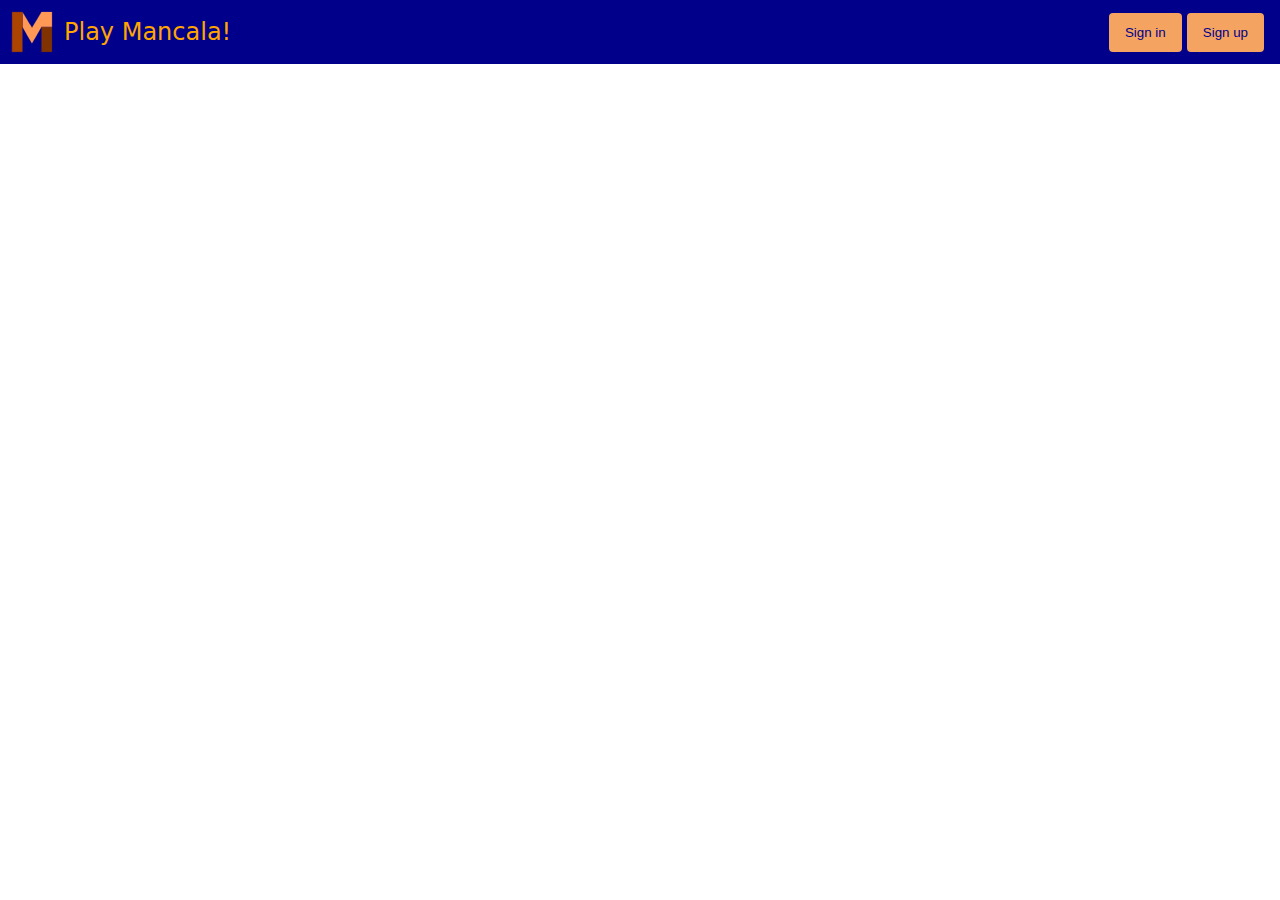
==== index.html @ 2a1b3733 "Initial commit" ====
<!DOCTYPE html>

<html lang = en>
    <head>
        <meta charset="UTF-8">        <!-- para caracteres acentuados   -->
        <link rel="stylesheet" href="styles.css" type="text/css">
        <title>Play Mancala</title>  <!-- texto na decoração da janela -->

        <!-- favicons -->
        <link rel="apple-touch-icon" sizes="180x180" href="apple-touch-icon.png">
        <link rel="icon" type="image/png" sizes="32x32" href="favicon-32x32.png">
        <link rel="icon" type="image/png" sizes="16x16" href="favicon-16x16.png">
        <link rel="manifest" href="site.webmanifest">
        <link rel="mask-icon" href="safari-pinned-tab.svg" color="#5bbad5">
        <meta name="msapplication-TileColor" content="#00aba9">
        <meta name="theme-color" content="#ffffff">

    </head>
    <body>

        <nav class="nav-bar">
            <div class="brand">
                <img src="logo.svg" height=64 width=64>
                <span>Play Mancala!</span>
            </div>
            <div class="auth">
                <button class="auth-button">Sign in</button>
                <button class="auth-button">Sign up</button>
            </div>
        </nav>

        <div class="game-board">
            <span class="bank"></span>
            
            <span class="bank"></span>
        </div>

        <div class="ranking">

        </div>


    </body>
</html>
---- styles.css ----
/* dark blue: #081447 */

body {
    margin: 0;
    font-family: system-ui,-apple-system,"Segoe UI",Roboto,"Helvetica Neue",Arial,"Noto Sans","Liberation Sans",sans-serif,"Apple Color Emoji","Segoe UI Emoji","Segoe UI Symbol","Noto Color Emoji";
}

.nav-bar {
    align-items: center;
    background-color: darkblue;
    display: flex;
    flex-direction: row;
    justify-content: space-between;
}

.brand {
    align-items: center;
    color: orange;
    display: flex;
    font-size: x-large;
}

.auth {
    margin-right: 16px;
}

.auth-button {
    background-color: sandybrown;
    border:0px;
    border-radius: 0.25rem;
    color: darkblue;
    padding: 12px 16px;
}

.auth-button:hover {
    background-color: red;
}

.auth-button:active {

}

.game-board {
    background-color: green;
    
}
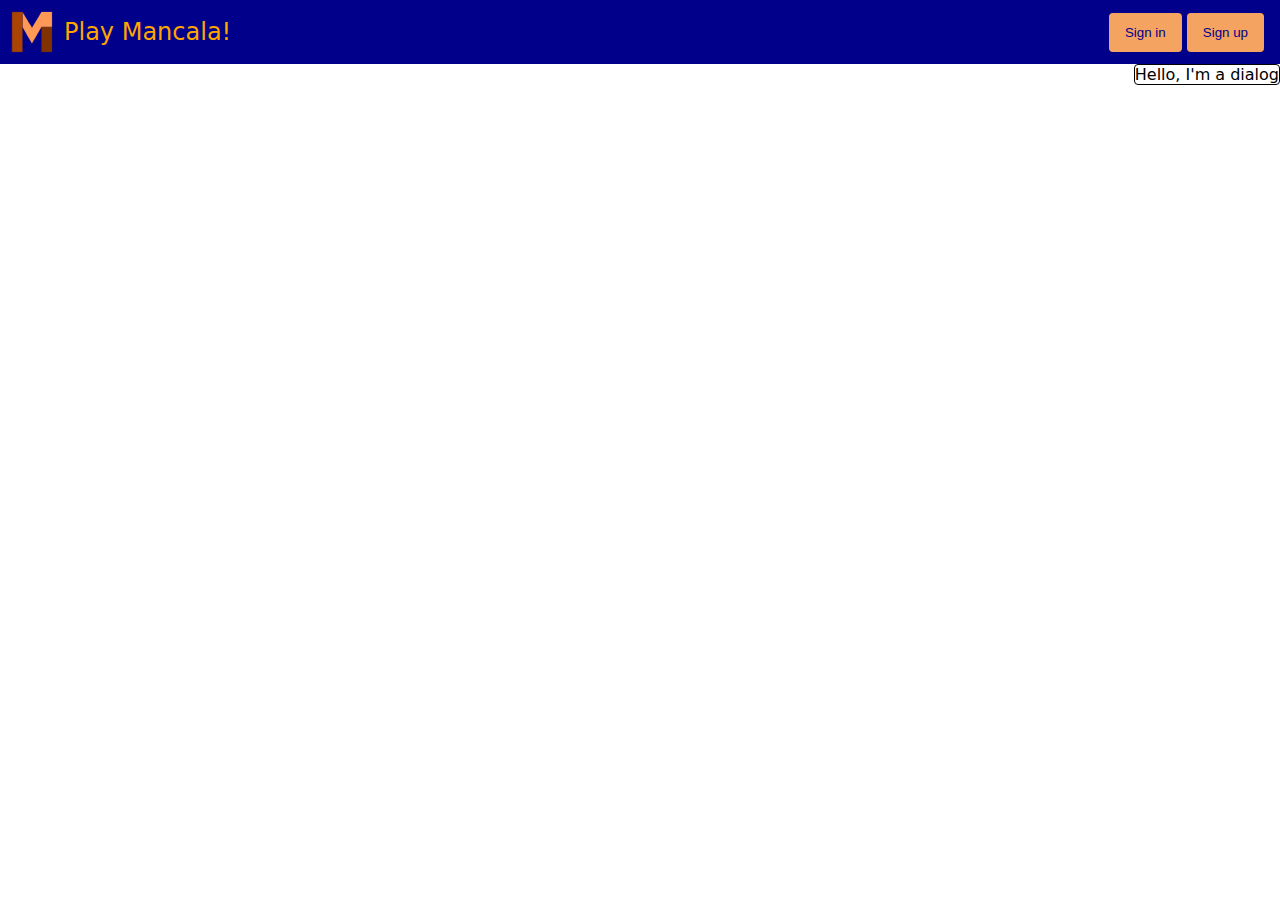
==== commit 63328151: "Improved game logic and added main to test." ====
--- a/index.html
+++ b/index.html
@@ -29,6 +29,8 @@
             </div>
         </nav>
 
+        <div class="dialog">Hello, I'm a dialog</div>
+
         <div class="game-board">
             <span class="bank"></span>
             
--- a/styles.css
+++ b/styles.css
@@ -25,22 +25,31 @@
 }
 
 .auth-button {
-    background-color: sandybrown;
-    border:0px;
+    background-color: sandybrown; /*#ff9955 cor do logo*/
+    border:4px;
     border-radius: 0.25rem;
     color: darkblue;
     padding: 12px 16px;
 }
 
 .auth-button:hover {
-    background-color: red;
+    color:darkslateblue;
+    cursor: pointer;
 }
 
 .auth-button:active {
-
+    background-color: wheat;
+    color: darkblue;
 }
 
 .game-board {
     background-color: green;
     
+}
+
+.dialog {
+    z-index: 1;
+    float: right;
+    border: 1px solid black;
+    border-radius: 0.25rem;
 }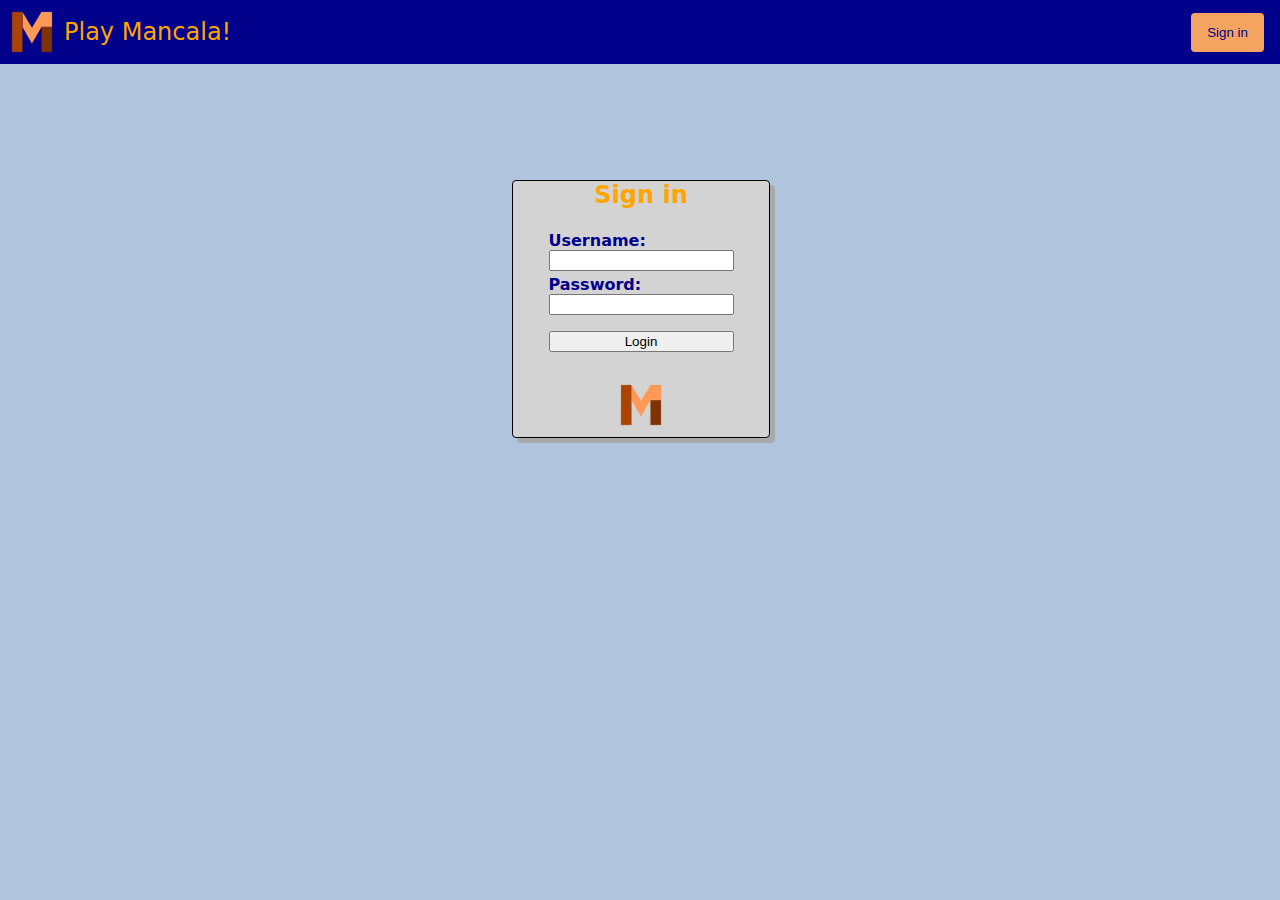
==== commit 7e5c4658: "Added auth dialog." ====
--- a/index.html
+++ b/index.html
@@ -20,16 +20,26 @@
 
         <nav class="nav-bar">
             <div class="brand">
-                <img src="logo.svg" height=64 width=64>
+                <img src="logo.svg" alt="logo" height=64 width=64>
                 <span>Play Mancala!</span>
             </div>
             <div class="auth">
                 <button class="auth-button">Sign in</button>
-                <button class="auth-button">Sign up</button>
+                <!-- <button class="auth-button">Sign up</button> -->
             </div>
         </nav>
 
-        <div class="dialog">Hello, I'm a dialog</div>
+        <div class="authDialog">
+            Sign in
+            <form class="dialogForm">
+                <label class="authLabel">Username:</label>
+                <input type="text" class="authInput">
+                <label class="authLabel">Password:</label>
+                <input type="password" class="authInput">
+                <input type="submit" class="authSubmit" value="Login">
+            </form>
+            <img src="logo.svg" alt="logo" height=64 width=64>
+        </div>
 
         <div class="game-board">
             <span class="bank"></span>
--- a/styles.css
+++ b/styles.css
@@ -1,6 +1,7 @@
 /* dark blue: #081447 */
 
 body {
+    background-color: lightsteelblue;
     margin: 0;
     font-family: system-ui,-apple-system,"Segoe UI",Roboto,"Helvetica Neue",Arial,"Noto Sans","Liberation Sans",sans-serif,"Apple Color Emoji","Segoe UI Emoji","Segoe UI Symbol","Noto Color Emoji";
 }
@@ -26,7 +27,7 @@
 
 .auth-button {
     background-color: sandybrown; /*#ff9955 cor do logo*/
-    border:4px;
+    border: 4px transparent;
     border-radius: 0.25rem;
     color: darkblue;
     padding: 12px 16px;
@@ -47,9 +48,41 @@
     
 }
 
-.dialog {
-    z-index: 1;
-    float: right;
+.authDialog {
+    z-index: 10;
+    position: absolute;
+    background-color: lightgray;
+    box-shadow: 5px 5px darkgray;
+    display: flex;
+    flex-direction: column;
+    align-items: center;
+    top: 20%;
+    left: 40%;
+    width: 20%;
+    height: 256px;
     border: 1px solid black;
     border-radius: 0.25rem;
+    font-size: x-large;
+    font-weight: bold;
+    color: orange;
+}
+
+.dialogForm {
+    display: flex;
+    flex-direction: column;
+    flex-grow: 1;
+    justify-content: center;
+}
+
+.authInput {
+    margin-bottom: 4px;
+}
+
+.authSubmit {
+    margin-top: 12px;
+}
+
+.authLabel {
+    color:darkblue;
+    font-size: medium;
 }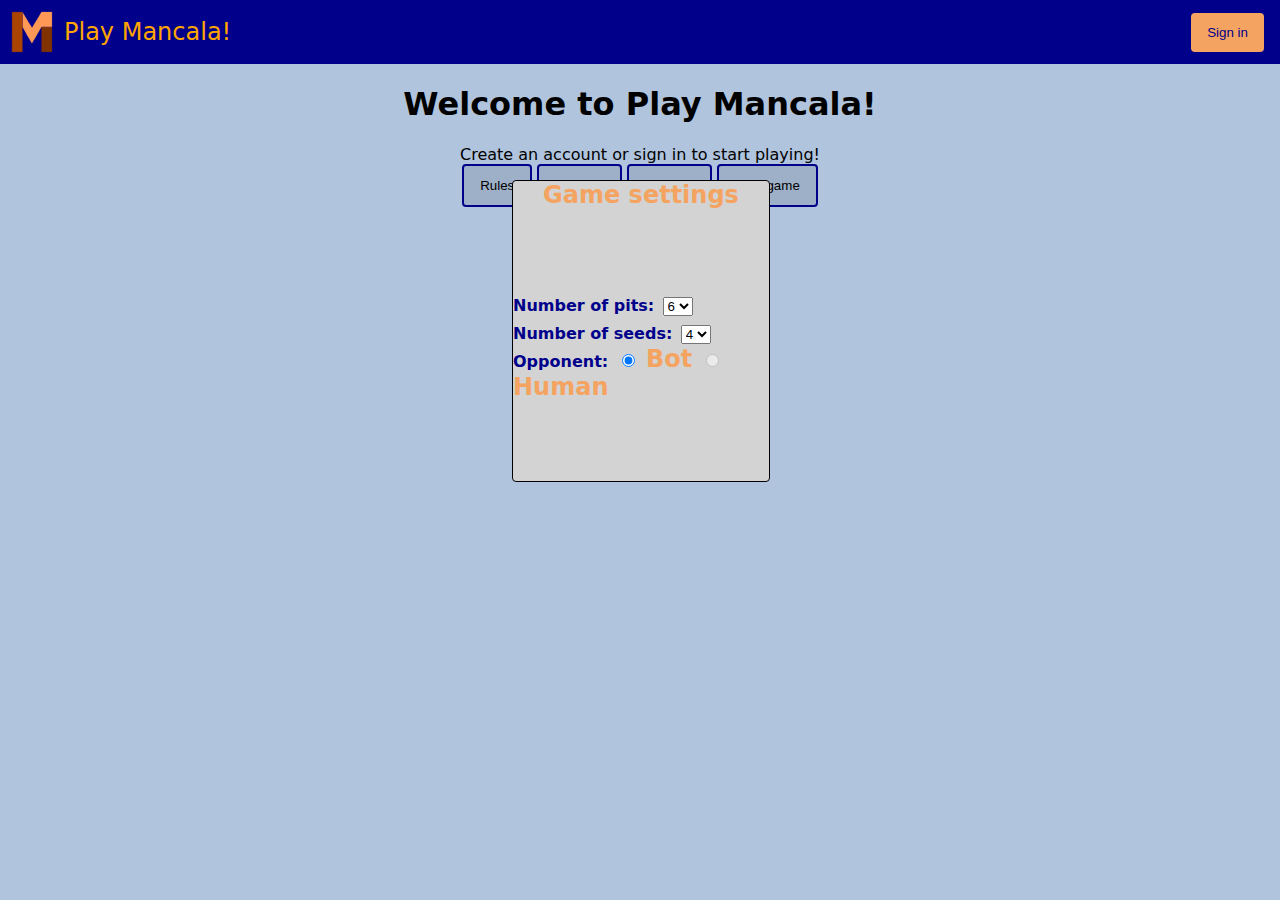
==== commit f8d0e89f: "Added dialogs and backdrop." ====
--- a/index.html
+++ b/index.html
@@ -17,40 +17,96 @@
 
     </head>
     <body>
-
+        
         <nav class="nav-bar">
             <div class="brand">
                 <img src="logo.svg" alt="logo" height=64 width=64>
                 <span>Play Mancala!</span>
             </div>
             <div class="auth">
-                <button class="auth-button">Sign in</button>
+                <button id="sign-in-button" class="auth-button">Sign in</button>
                 <!-- <button class="auth-button">Sign up</button> -->
             </div>
         </nav>
 
-        <div class="authDialog">
-            Sign in
-            <form class="dialogForm">
-                <label class="authLabel">Username:</label>
-                <input type="text" class="authInput">
-                <label class="authLabel">Password:</label>
-                <input type="password" class="authInput">
-                <input type="submit" class="authSubmit" value="Login">
-            </form>
-            <img src="logo.svg" alt="logo" height=64 width=64>
+        <div id="initial-page">
+            <h1>Welcome to Play Mancala!</h1>
+            Create an account or sign in to start playing!
+            <div style="justify-content: center;">
+                <button id="rules-button" class="initial-button">Rules</button>
+                <button id="ranking-button" class="initial-button">Ranking</button>
+                <button id="settings-button" class="initial-button">Settings</button>
+                <button id="play-button" class="initial-button">Start game</button>
+            </div>
+        </div>
+    
+        <div id="game-board" class="hidden">
         </div>
 
-        <div class="game-board">
-            <span class="bank"></span>
+        <div id="back-drop" class="hidden">
+            <div id="rules-dialog" class="dialog hidden">
+                Fill this dialog with rules.
+            </div>
             
-            <span class="bank"></span>
+            <div id="ranking-dialog" class="dialog hidden">
+                Ranking is empty.
+            </div>
+
+            <div id="auth-dialog" class="dialog hidden">
+                Sign in
+                <form class="dialogForm">
+                    <label class="form-label" for="username-input">Username:</label>
+                    <input id="username-input" type="text" class="authInput">
+                    <label class="form-label" for="password-input">Password:</label>
+                    <input id="password-input" type="password" class="authInput">
+                    <input type="submit" class="authSubmit" value="Login">
+                </form>
+                <img src="logo.svg" alt="logo" height=64 width=64>
+            </div>
         </div>
 
-        <div class="ranking">
+        <div id="config-dialog" class="dialog">
+            Game settings
+            <form class="dialogForm">
+                <div>
+                    <label class="form-label" for="pit-select">Number of pits:</label>
+                    <select id="pit-select">
+                        <!-- <option>10</option> -->
+                        <option>9</option>
+                        <option>8</option>
+                        <option>7</option>
+                        <option selected>6</option>
+                        <option>5</option>
+                        <option>4</option>
+                        <option>3</option>
+                        <option>2</option>
+                        <option>1</option>
+                    </select>
+                </div>
 
+                <div>
+                    <label class="form-label" for="seeds-select">Number of seeds:</label>
+                    <select id="seeds-select">
+                        <option>5</option>
+                        <option selected>4</option>
+                        <option>3</option>
+                        <option>2</option>
+                        <option>1</option>
+                    </select>
+                </div>
+
+                <div>
+                    <label class="form-label" for="oppo-select">Opponent:</label>
+                    <span>
+                        <input type="radio" id="bot" name="oppo-select" value="bot" checked>
+                        <label for="bot">Bot</label>
+                        <input type="radio" id="human" name="oppo-select" value="human" disabled>
+                        <label for="human">Human</label>
+                    </span>
+                </div>
+            </form>
         </div>
 
-
+        <script src="auth.js"></script>
     </body>
 </html>
--- a/styles.css
+++ b/styles.css
@@ -43,28 +43,74 @@
     color: darkblue;
 }
 
-.game-board {
+#game-board {
     background-color: green;
     
 }
 
-.authDialog {
+#back-drop {
+    position: absolute;
+    top: 0;
+    left: 0;
+    right: 0;
+    bottom: 0;
     z-index: 10;
+    background-color: rgba(0, 0, 0, 0.5);
+}
+
+#initial-page {
+    text-align: center;
+}
+
+.initial-button {
+    background-color: rgba(0, 0, 0, 0.1);
+    border: 2px solid darkblue;
+    border-radius: 0.25rem;
+    /* color: darkblue; */
+    padding: 12px 16px;
+}
+
+.initial-button:hover {
+    color:darkslateblue;
+    cursor: pointer;
+}
+
+.initial-button:active {
+    background-color: wheat;
+    color: darkblue;
+}
+
+.dialog {
     position: absolute;
     background-color: lightgray;
-    box-shadow: 5px 5px darkgray;
+    top: 20%;
+    left: 40%;
+    border: 1px solid black;
+    border-radius: 0.25rem;
     display: flex;
     flex-direction: column;
+    justify-content: space-between;
     align-items: center;
-    top: 20%;
-    left: 40%;
+    z-index: 10;
     width: 20%;
-    height: 256px;
-    border: 1px solid black;
-    border-radius: 0.25rem;
+    min-height: 300px;
     font-size: x-large;
     font-weight: bold;
-    color: orange;
+    color: sandybrown;
+}
+
+#auth-dialog {
+}
+
+#rules-dialog {
+    text-align: center;
+}
+
+#ranking-dialog {
+}
+
+#config-dialog {
+
 }
 
 .dialogForm {
@@ -82,7 +128,11 @@
     margin-top: 12px;
 }
 
-.authLabel {
+.form-label {
     color:darkblue;
     font-size: medium;
+}
+
+.hidden {
+    display: none !important;
 }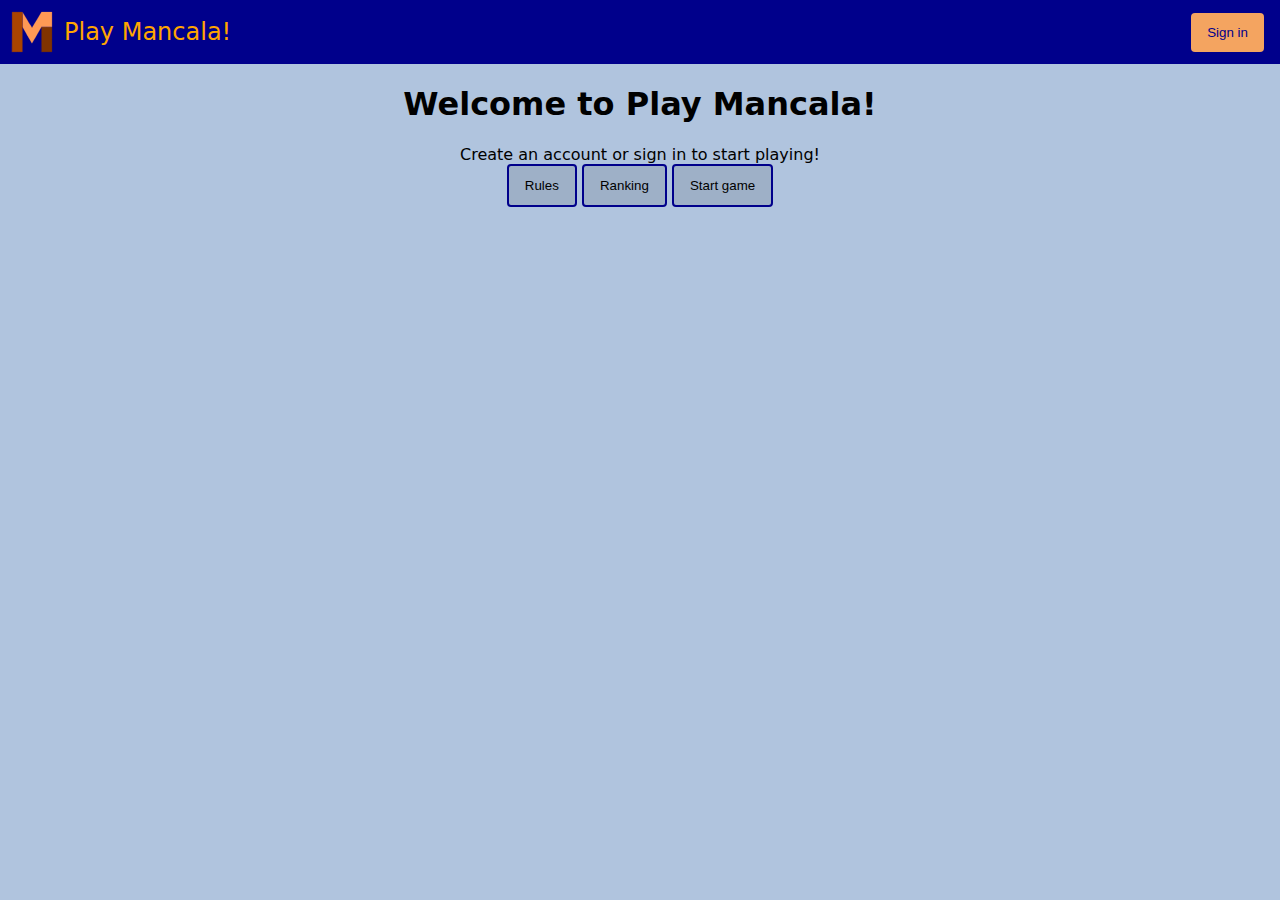
==== commit 80144328: "updated settings." ====
--- a/index.html
+++ b/index.html
@@ -17,7 +17,7 @@
 
     </head>
     <body>
-        
+
         <nav class="nav-bar">
             <div class="brand">
                 <img src="logo.svg" alt="logo" height=64 width=64>
@@ -35,11 +35,10 @@
             <div style="justify-content: center;">
                 <button id="rules-button" class="initial-button">Rules</button>
                 <button id="ranking-button" class="initial-button">Ranking</button>
-                <button id="settings-button" class="initial-button">Settings</button>
                 <button id="play-button" class="initial-button">Start game</button>
             </div>
         </div>
-    
+
         <div id="game-board" class="hidden">
         </div>
 
@@ -47,7 +46,7 @@
             <div id="rules-dialog" class="dialog hidden">
                 Fill this dialog with rules.
             </div>
-            
+
             <div id="ranking-dialog" class="dialog hidden">
                 Ranking is empty.
             </div>
@@ -63,9 +62,8 @@
                 </form>
                 <img src="logo.svg" alt="logo" height=64 width=64>
             </div>
-        </div>
 
-        <div id="config-dialog" class="dialog">
+        <div id="settings-dialog" class="dialog hidden">
             Game settings
             <form class="dialogForm">
                 <div>
@@ -95,17 +93,44 @@
                     </select>
                 </div>
 
+
                 <div>
                     <label class="form-label" for="oppo-select">Opponent:</label>
+                    <div>
+                        <div>
+                          <input type="radio" id="bot" name="oppo-select" value="bot"  checked>
+                          <label for="bot" class="radio-label" >Bot</label>
+                        </div>
+                        <div>
+                          <input type="radio" id="human" name="oppo-select" value="human" disabled>
+                          <label for="human" class="radio-label">Human</label>
+                        </div>
+                      </span>
+                </div>
+                <div>
+                  <label class="form-label" for="difficulty-select">Difficulty:</label>
+                  <select id="pit-select">
+                    <!-- <option>3</option> -->
+                    <option>Easy</option>
+                    <option selected >Medium</option>
+                    <option>Hard</option>
+                  </select>
+                </div>
+                <div>
+                    <label class="form-label" for="side-select">Side:</label>
                     <span>
-                        <input type="radio" id="bot" name="oppo-select" value="bot" checked>
-                        <label for="bot">Bot</label>
-                        <input type="radio" id="human" name="oppo-select" value="human" disabled>
-                        <label for="human">Human</label>
+                        <input type="radio" id="feft" name="side-select" value="left" checked>
+                        <label for="left" class="radio-label" >Left</label>
+                        <input type="radio" id="right" name="side-select" value="right" checked>
+                        <label for="Right" class="radio-label">Right</label>
                     </span>
                 </div>
+
+
+                <input type ="submit" value ="Start Game !" class ="start-button inputbutton" >
             </form>
         </div>
+      </div>
 
         <script src="auth.js"></script>
     </body>
--- a/styles.css
+++ b/styles.css
@@ -25,6 +25,7 @@
     margin-right: 16px;
 }
 
+
 .auth-button {
     background-color: sandybrown; /*#ff9955 cor do logo*/
     border: 4px transparent;
@@ -33,9 +34,34 @@
     padding: 12px 16px;
 }
 
-.auth-button:hover {
+.start-button{
+  background-color: sandybrown; /*#ff9955 cor do logo*/
+  margin-top: 16px;
+  border: 4px transparent;
+  border-radius: 0.25rem;
+  color: darkblue;
+  padding: 16px 100px;
+
+
+}
+.radiodiv{
+  display: flex;
+  flex-direction: row;
+}
+
+button:hover {
     color:darkslateblue;
     cursor: pointer;
+}
+
+.inputbutton:hover {
+    color:darkslateblue;
+    cursor: pointer;
+}
+
+.inputbutton:active {
+    background-color: wheat;
+    color: darkblue;
 }
 
 .auth-button:active {
@@ -45,7 +71,7 @@
 
 #game-board {
     background-color: green;
-    
+
 }
 
 #back-drop {
@@ -70,14 +96,16 @@
     padding: 12px 16px;
 }
 
-.initial-button:hover {
-    color:darkslateblue;
-    cursor: pointer;
-}
 
 .initial-button:active {
     background-color: wheat;
     color: darkblue;
+}
+
+.radio-label{
+  font-size: medium;
+  color: maroon;
+
 }
 
 .dialog {
@@ -109,7 +137,7 @@
 #ranking-dialog {
 }
 
-#config-dialog {
+#settings-dialog {
 
 }
 
@@ -135,4 +163,4 @@
 
 .hidden {
     display: none !important;
-}+}
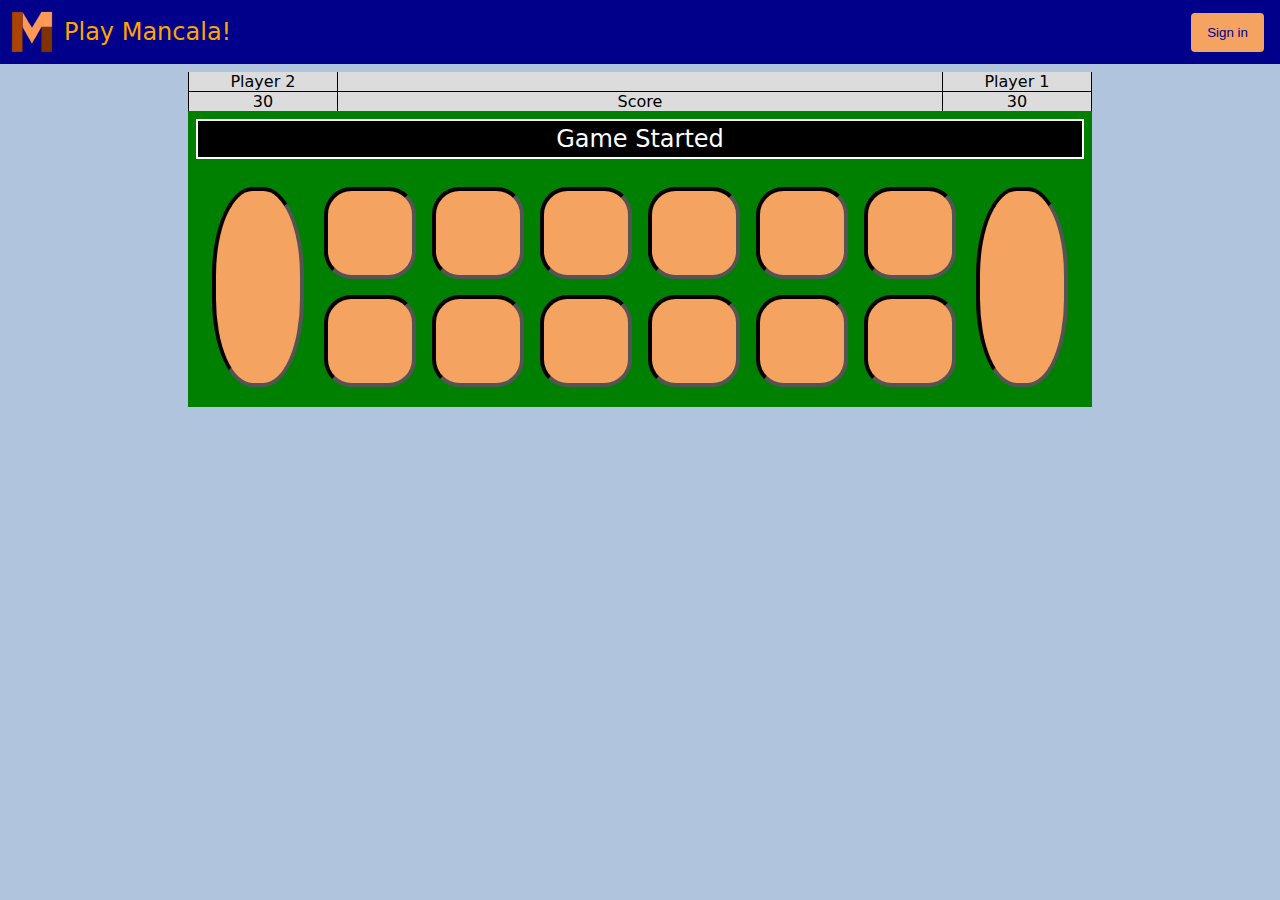
==== commit ddf0f1cb: "Added board creation." ====
--- a/index.html
+++ b/index.html
@@ -29,17 +29,36 @@
             </div>
         </nav>
 
-        <div id="initial-page">
-            <h1>Welcome to Play Mancala!</h1>
-            Create an account or sign in to start playing!
-            <div style="justify-content: center;">
-                <button id="rules-button" class="initial-button">Rules</button>
-                <button id="ranking-button" class="initial-button">Ranking</button>
-                <button id="play-button" class="initial-button">Start game</button>
+        <div id="page-content">
+            <div id="initial-page">
+                <h1>Welcome to Play Mancala!</h1>
+                Create an account or sign in to start playing!
+                <div style="justify-content: center;">
+                    <button id="rules-button" class="initial-button">Rules</button>
+                    <button id="ranking-button" class="initial-button">Ranking</button>
+                    <button id="play-button" class="initial-button">Start game</button>
+                </div>
             </div>
-        </div>
-
-        <div id="game-board" class="hidden">
+            <!-- add hidden -->
+            <div id="game-area" class="hidden">
+                <div id="score-area">
+                    <div class="player-score">
+                        <div class="name-display">Player 2</div>
+                        <div id="player-two-score" class="score-display">30</div>
+                    </div>
+                    
+                    <div style="flex-grow: 10; text-align: center;">
+                        <div style=" border-bottom: 1px solid black;">&nbsp;</div>
+                        <div>Score</div>
+                    </div>
+                    <div class="player-score">
+                        <div class="name-display">Player 1</div>
+                        <div id="player-one-score" class="score-display">30</div>
+                    </div>
+                </div>
+                <div id="game-message">Game Started</div>
+                <div id="game-board"></div>
+            </div>
         </div>
 
         <div id="back-drop" class="hidden">
@@ -93,23 +112,16 @@
                     </select>
                 </div>
 
-
                 <div>
-                    <label class="form-label" for="oppo-select">Opponent:</label>
-                    <div>
-                        <div>
-                          <input type="radio" id="bot" name="oppo-select" value="bot"  checked>
-                          <label for="bot" class="radio-label" >Bot</label>
-                        </div>
-                        <div>
-                          <input type="radio" id="human" name="oppo-select" value="human" disabled>
-                          <label for="human" class="radio-label">Human</label>
-                        </div>
-                      </span>
+                    <label class="form-label">Opponent:</label>
+                    <input type="radio" id="bot" name="oppo-select" value="bot"  checked>
+                    <label for="bot" class="radio-label" >Bot</label>
+                    <input type="radio" id="human" name="oppo-select" value="human" disabled>
+                    <label for="human" class="radio-label">Human</label>
                 </div>
                 <div>
                   <label class="form-label" for="difficulty-select">Difficulty:</label>
-                  <select id="pit-select">
+                  <select id="difficulty-select">
                     <!-- <option>3</option> -->
                     <option>Easy</option>
                     <option selected >Medium</option>
@@ -117,21 +129,22 @@
                   </select>
                 </div>
                 <div>
-                    <label class="form-label" for="side-select">Side:</label>
+                    <label class="form-label">Side:</label>
                     <span>
-                        <input type="radio" id="feft" name="side-select" value="left" checked>
-                        <label for="left" class="radio-label" >Left</label>
-                        <input type="radio" id="right" name="side-select" value="right" checked>
-                        <label for="Right" class="radio-label">Right</label>
+                        <input type="radio" id="First" name="side-select" value="First" checked>
+                        <label for="First" class="radio-label" >First</label>
+                        <input type="radio" id="Second" name="side-select" value="Second" checked>
+                        <label for="Second" class="radio-label">Second</label>
                     </span>
                 </div>
 
 
-                <input type ="submit" value ="Start Game !" class ="start-button inputbutton" >
+                <input type ="submit" value ="Start Game !" id="start-button" class ="auth-button"  onsubmit="startGame()" >
             </form>
         </div>
       </div>
 
+        <script src="game-board.js"></script>
         <script src="auth.js"></script>
     </body>
 </html>
--- a/styles.css
+++ b/styles.css
@@ -6,6 +6,11 @@
     font-family: system-ui,-apple-system,"Segoe UI",Roboto,"Helvetica Neue",Arial,"Noto Sans","Liberation Sans",sans-serif,"Apple Color Emoji","Segoe UI Emoji","Segoe UI Symbol","Noto Color Emoji";
 }
 
+#page-content {
+    display: flex;
+    justify-content: center;
+}
+
 .nav-bar {
     align-items: center;
     background-color: darkblue;
@@ -24,7 +29,6 @@
 .auth {
     margin-right: 16px;
 }
-
 
 .auth-button {
     background-color: sandybrown; /*#ff9955 cor do logo*/
@@ -34,15 +38,9 @@
     padding: 12px 16px;
 }
 
-.start-button{
-  background-color: sandybrown; /*#ff9955 cor do logo*/
+#start-button{
   margin-top: 16px;
-  border: 4px transparent;
-  border-radius: 0.25rem;
-  color: darkblue;
   padding: 16px 100px;
-
-
 }
 .radiodiv{
   display: flex;
@@ -54,24 +52,9 @@
     cursor: pointer;
 }
 
-.inputbutton:hover {
-    color:darkslateblue;
-    cursor: pointer;
-}
-
-.inputbutton:active {
-    background-color: wheat;
-    color: darkblue;
-}
-
 .auth-button:active {
     background-color: wheat;
     color: darkblue;
-}
-
-#game-board {
-    background-color: green;
-
 }
 
 #back-drop {
@@ -95,7 +78,6 @@
     /* color: darkblue; */
     padding: 12px 16px;
 }
-
 
 .initial-button:active {
     background-color: wheat;
@@ -127,6 +109,78 @@
     color: sandybrown;
 }
 
+#game-area {
+    background-color: green; /* saddle brown ??? */
+    display: inline-block;
+    margin-top: 8px;
+}
+
+#score-area {
+    background-color: gainsboro;
+    display: flex;
+    justify-content: space-between;
+}
+
+.player-score {
+    width: 150px;
+}
+
+.name-display {
+    border-color: black;
+    border-style: solid;
+    border-width: 0px 1px 1px;
+    text-align: center;
+}
+
+.score-display {
+    border-color: black;
+    border-style: solid;
+    border-width: 0px 1px;
+    text-align: center;
+}
+
+#game-message {
+    background-color: black;
+    border: 2px solid white;
+    color: white;
+    font-size: x-large;
+    text-align: center;
+    padding: 4px;
+    margin: 8px;
+}
+
+#game-board {
+    display: flex;
+    justify-content: space-around;
+    padding: 12px;
+}
+
+.bank {
+    height: 192px;
+    width: 84px;
+    margin: 8px 12px;
+    border-radius: 44%; /* alterar se tamanho mudar */
+    background-color: sandybrown;
+    border: 4px inset black
+}
+
+.pit {
+    margin-top: 8px;
+    margin-bottom: 8px;
+    margin-left: 8px;
+    margin-right: 8px;
+    width: 84px;
+    height: 84px;
+    border-radius: 30%;
+    background-color: sandybrown;
+    border: 4px inset black
+}
+
+#pits-div {
+    display: flex;
+    flex-wrap: wrap-reverse;
+}
+
 #auth-dialog {
 }
 
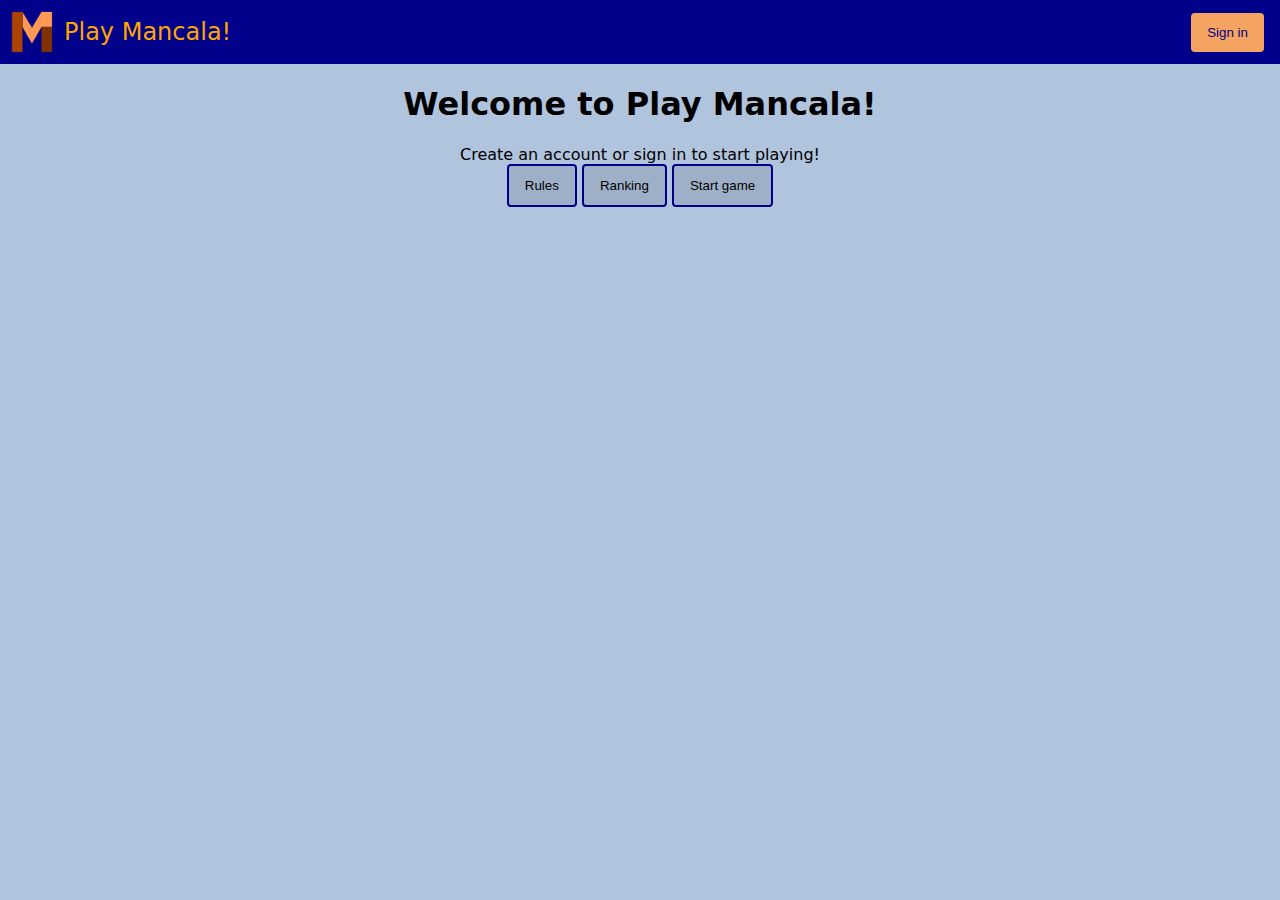
==== commit 63c5c7fa: "Implemented game against AI." ====
--- a/index.html
+++ b/index.html
@@ -39,25 +39,7 @@
                     <button id="play-button" class="initial-button">Start game</button>
                 </div>
             </div>
-            <!-- add hidden -->
             <div id="game-area" class="hidden">
-                <div id="score-area">
-                    <div class="player-score">
-                        <div class="name-display">Player 2</div>
-                        <div id="player-two-score" class="score-display">30</div>
-                    </div>
-                    
-                    <div style="flex-grow: 10; text-align: center;">
-                        <div style=" border-bottom: 1px solid black;">&nbsp;</div>
-                        <div>Score</div>
-                    </div>
-                    <div class="player-score">
-                        <div class="name-display">Player 1</div>
-                        <div id="player-one-score" class="score-display">30</div>
-                    </div>
-                </div>
-                <div id="game-message">Game Started</div>
-                <div id="game-board"></div>
             </div>
         </div>
 
@@ -72,7 +54,7 @@
 
             <div id="auth-dialog" class="dialog hidden">
                 Sign in
-                <form class="dialogForm">
+                <form class="dialogForm" method="post" action="/login">
                     <label class="form-label" for="username-input">Username:</label>
                     <input id="username-input" type="text" class="authInput">
                     <label class="form-label" for="password-input">Password:</label>
@@ -86,8 +68,8 @@
             Game settings
             <form class="dialogForm">
                 <div>
-                    <label class="form-label" for="pit-select">Number of pits:</label>
-                    <select id="pit-select">
+                    <label class="form-label" for="house-select">Number of houses:</label>
+                    <select id="house-select">
                         <!-- <option>10</option> -->
                         <option>9</option>
                         <option>8</option>
@@ -144,7 +126,14 @@
         </div>
       </div>
 
-        <script src="game-board.js"></script>
-        <script src="auth.js"></script>
+      <script src="Bot.js"></script>
+      <script src="GameState.js"></script>
+      <script src="Scoreboard.js"></script>
+      <script src="Message.js"></script>
+      <script src="Seed.js"></script>
+      <script src="House.js"></script>
+      <script src="GameBoard.js"></script>
+      <script src="Game.js"></script>
+      <script src="initialization.js"></script>
     </body>
 </html>
--- a/styles.css
+++ b/styles.css
@@ -75,7 +75,6 @@
     background-color: rgba(0, 0, 0, 0.1);
     border: 2px solid darkblue;
     border-radius: 0.25rem;
-    /* color: darkblue; */
     padding: 12px 16px;
 }
 
@@ -87,7 +86,6 @@
 .radio-label{
   font-size: medium;
   color: maroon;
-
 }
 
 .dialog {
@@ -110,26 +108,30 @@
 }
 
 #game-area {
-    background-color: green; /* saddle brown ??? */
+    background-color: #803300; /* saddle brown ??? */
     display: inline-block;
     margin-top: 8px;
 }
 
-#score-area {
-    background-color: gainsboro;
+#score-board {
     display: flex;
     justify-content: space-between;
-}
-
-.player-score {
+    margin: 8px 8px 0px;
+    border-top: 2px solid white;
+    background-color: black;
+    color: white;
+}
+
+.score-column {
     width: 150px;
+    border-left: 2px solid white;
+    border-right: 2px solid white;
 }
 
 .name-display {
-    border-color: black;
-    border-style: solid;
-    border-width: 0px 1px 1px;
-    text-align: center;
+    border-bottom: 2px solid white;
+    text-align: center;
+    padding: 2px;
 }
 
 .score-display {
@@ -137,19 +139,21 @@
     border-style: solid;
     border-width: 0px 1px;
     text-align: center;
-}
-
-#game-message {
+    padding: 2px;
+}
+
+#message-panel {
     background-color: black;
     border: 2px solid white;
     color: white;
     font-size: x-large;
     text-align: center;
     padding: 4px;
-    margin: 8px;
+    margin: 0px 8px 8px;
 }
 
 #game-board {
+    position: relative;
     display: flex;
     justify-content: space-around;
     padding: 12px;
@@ -164,7 +168,7 @@
     border: 4px inset black
 }
 
-.pit {
+.house {
     margin-top: 8px;
     margin-bottom: 8px;
     margin-left: 8px;
@@ -173,26 +177,22 @@
     height: 84px;
     border-radius: 30%;
     background-color: sandybrown;
-    border: 4px inset black
-}
-
-#pits-div {
+    border: 4px inset black;
+    box-shadow: inset 5px 5px rgba(0,0,0,0.3);
+}
+
+#houses-div {
     display: flex;
     flex-wrap: wrap-reverse;
 }
 
-#auth-dialog {
+#canvas {
+    position: absolute;
+    pointer-events: none;
 }
 
 #rules-dialog {
     text-align: center;
-}
-
-#ranking-dialog {
-}
-
-#settings-dialog {
-
 }
 
 .dialogForm {
@@ -215,6 +215,16 @@
     font-size: medium;
 }
 
+.clickable {
+    cursor: pointer;
+    border-color: #8b8bfc;
+}
+
+.clickable:hover {
+    cursor: pointer;
+    border-color: blue;
+}
+
 .hidden {
     display: none !important;
 }
